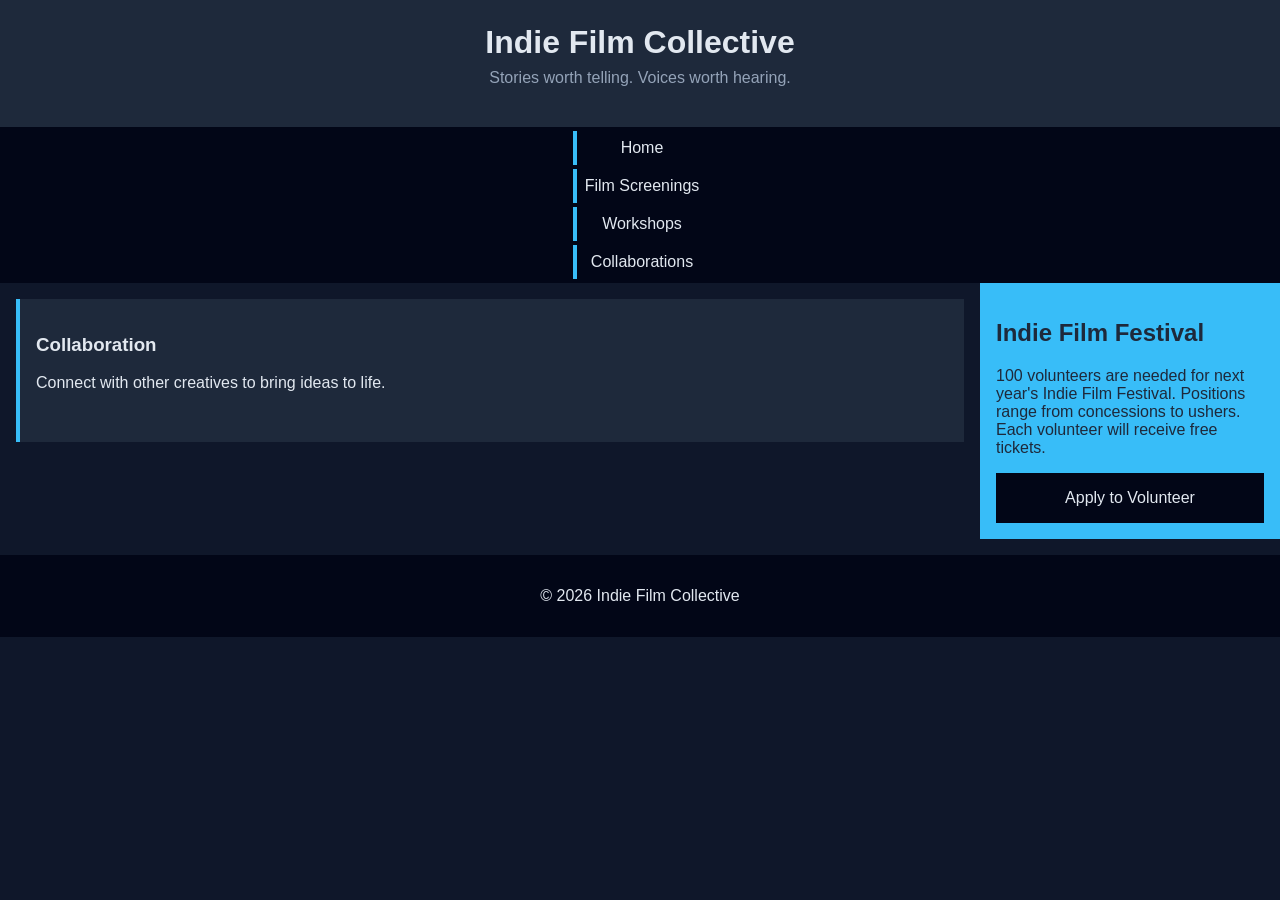
==== collaborations.html @ 680b3073 "Updated to multi-page site, medium media query CSS" ====
<!DOCTYPE html>
<html lang="en">
<head>
    <meta charset="UTF-8">
    <meta name="viewport" content="width=device-width, initial-scale=1.0">
    <link rel="stylesheet" href="styles.css">
    <title>Collaborations - Indie Film Collective</title>
</head>
<body>
    <header>
        <h1>Indie Film Collective</h1>
        <p>Stories worth telling. Voices worth hearing.</p>
    </header>
    <nav>
        <ul>
            <li><a href="index.html">Home</a></li>
            <li><a href="screenings.html">Film Screenings</a></li>
            <li><a href="workshops.html">Workshops</a></li>
            <li><a href="collaborations.html">Collaborations</a></li>
        </ul>
    </nav>
    <main>
        <section id="collaborations">
                <h3>Collaboration</h3>
                <p>Connect with other creatives to bring ideas to life.</p>
                <img src="images/collaboration.jpg" width="500" alt="">
        </section>
    </main>
    <aside>
        <h2>Indie Film Festival</h2>
        <p>100 volunteers are needed for next year's Indie Film Festival. Positions range from concessions to ushers. Each volunteer will receive free tickets.</p>
        <a href="#">Apply to Volunteer</a>
    </aside>
    <footer>
        <p>&copy; 2026 Indie Film Collective</p>
    </footer>
</body>
</html>
---- styles.css ----
/* CSS by Christina Carrasquilla, iteration by Teddi Hoover */

/* ===== Color Palette ===== 

    backgound: #0f172a;
    nav-footer: #020617;
    card: #1e293b;
    text-main: #e2e8f0;
    text-muted: #94a3b8;
    accent: #38bdf8;

*/

/* ===== GLOBAL (Base) Styles ===== */

body {
    font-family: Helvetica, Arial, sans-serif;
    margin: 0;
    background-color: #0f172a;
    color: #e2e8f0;
    min-width:500px;
    display:grid;
    grid-template-columns:1fr;
}

header {
    background-color: #1e293b;
    text-align: center;
    padding: 1.5rem;
}

header h1 {
    margin: 0;
}

header p {
    margin-top: 0.5rem;
    color: #94a3b8;
}

nav {
    background-color: #020617;
}

nav ul {
    list-style: none;
    margin: 0;
    padding: 0;
}

nav a {
    color: #e2e8f0;
    text-decoration: none;
    padding: 0.5rem;
    display: block;
    border-left: 4px solid #38bdf8;
    margin: .25rem;
}

nav a:hover {
    background-color: #334155;
}

main {
    padding: 1rem;
}

img {
    width:100%;
}

#screenings, #workshops, #collaborations {
    background-color: #1e293b;
    padding: 1rem;
    padding: 1rem;
    border-left: 4px solid #38bdf8;
}

aside {
    background-color: #38bdf8;
    color: #1e293b;
    padding: 1rem;
    padding: 1rem;
}

a {
    display:block;
    background-color:#020617;
    color:#e2e8f0;
    padding:1rem 2rem;
    text-decoration:none;
    text-align:center;
}
a:hover {
    color:#020617;
    background-color:#e2e8f0;
}

footer {
    background-color: #020617;
    text-align: center;
    padding: 1rem;
    margin-top: 1rem;
}

/* ===== Media Query (Medium) ===== */

/* write a media query for a screen with at least 800px */
@media screen and (min-width: 800px) {
/* change the body's grid template to 1fr 300px */
    body {
        display: grid;
        grid-template-columns: 1fr 300px;
    }

/* target the header, nav, and footer and style their grid-column to 1/-1 */
    header, nav, footer {
        grid-column: 1/-1;
    }

/* target the nav and display it flex, spaced around */
    nav {
        display: flex;
        justify-content: space-around;
    }

/* target the .card-row to display flex */
    .card-row {
        display: flex;
    }

/* target the sections in .card-row with a width for 30% */
    .card-row section {
        width: 30%;
    }
}
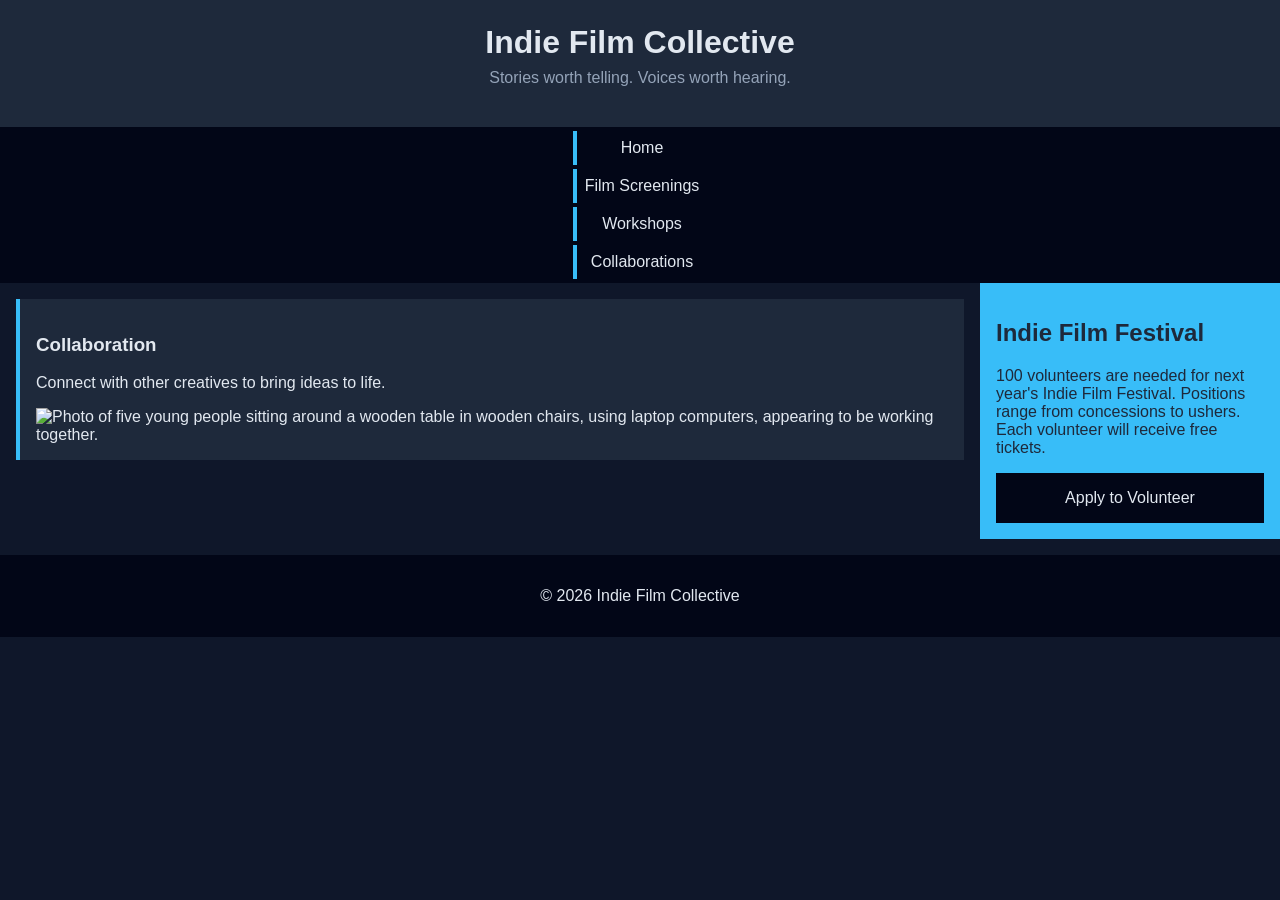
==== commit 29d6a493: "Updated accessibility and README file" ====
--- a/collaborations.html
+++ b/collaborations.html
@@ -23,7 +23,7 @@
         <section id="collaborations">
                 <h3>Collaboration</h3>
                 <p>Connect with other creatives to bring ideas to life.</p>
-                <img src="images/collaboration.jpg" width="500" alt="">
+                <img src="images/collaboration.jpg" width="500" alt="Photo of five young people sitting around a wooden table in wooden chairs, using laptop computers, appearing to be working together.">
         </section>
     </main>
     <aside>
